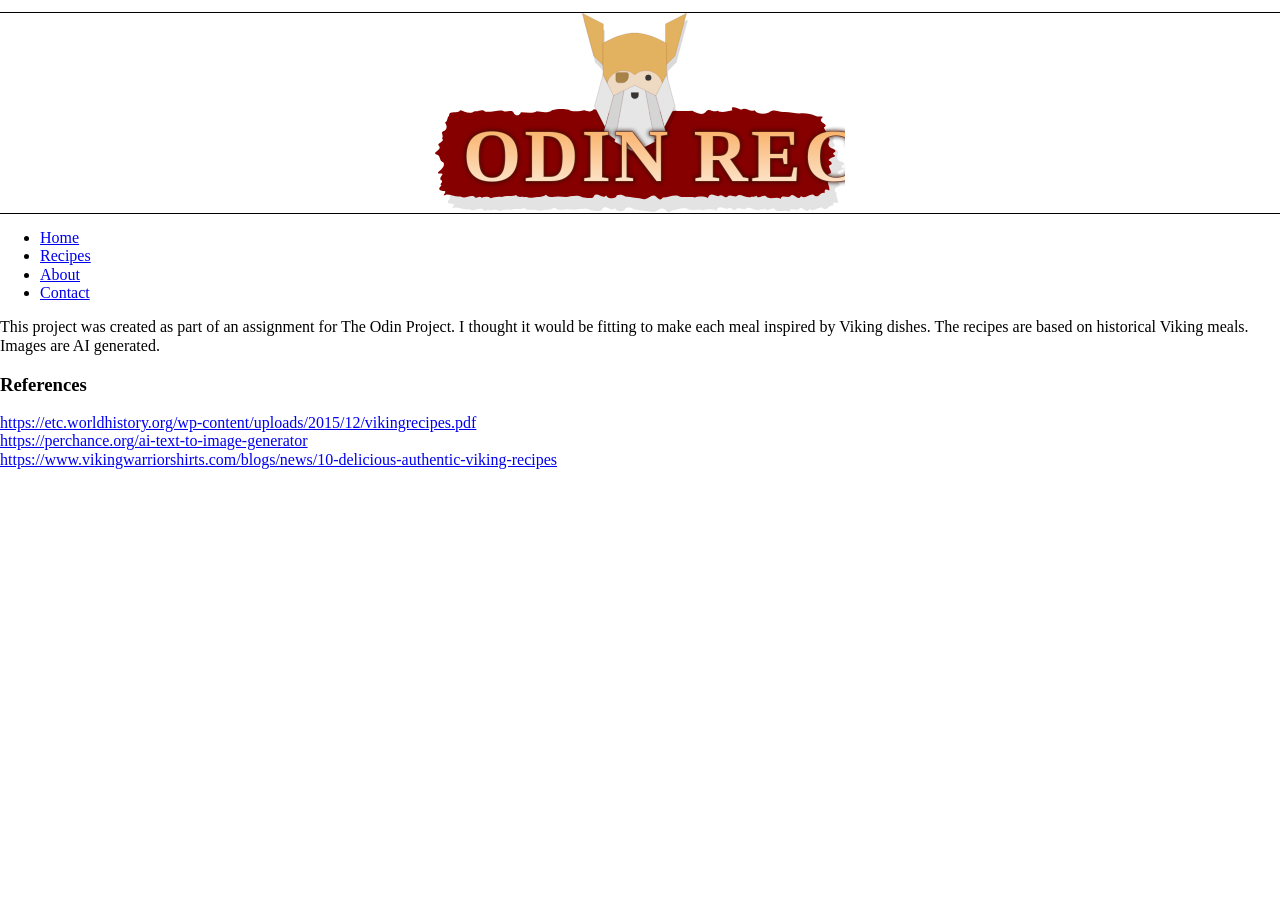
==== about.html @ 338df4e1 "Added normalize.css and simplified/removed class names for better readability." ====
<!doctype html>
<html lang="en">
  <head>
    <meta charset="UTF-8" />
    <meta name="viewport" content="width=device-width, initial-scale=1.0" />
    <title>About Us</title>
    <link rel="stylesheet" href="/normalize.css" />
    <link rel="stylesheet" href="/styles.css" />
  </head>
  <body>
    <header>
      <div class="odin-recipes-banner">
        <h1 class="placeholder">Odin Recipes</h1>
      </div>
      <nav class="main-navbar">
        <ul>
          <li><a href="/index.html">Home</a></li>
          <li><a href="/recipes.html">Recipes</a></li>
          <li><a href="/about.html">About</a></li>
          <li><a href="/contact.html">Contact</a></li>
        </ul>
      </nav>
    </header>
    <main>
      <p class="description">
        This project was created as part of an assignment for The Odin Project.
        I thought it would be fitting to make each meal inspired by Viking
        dishes. The recipes are based on historical Viking meals. Images are AI
        generated.
      </p>
      <h3 class="references-heading">References</h3>
      <div class="reference">
        <a
          href="https://etc.worldhistory.org/wp-content/uploads/2015/12/vikingrecipes.pdf"
          >https://etc.worldhistory.org/wp-content/uploads/2015/12/vikingrecipes.pdf</a
        >
      </div>
      <div class="reference">
        <a href="https://perchance.org/ai-text-to-image-generator"
          >https://perchance.org/ai-text-to-image-generator</a
        >
      </div>
      <div class="reference">
        <a
          href="https://www.vikingwarriorshirts.com/blogs/news/10-delicious-authentic-viking-recipes"
          >https://www.vikingwarriorshirts.com/blogs/news/10-delicious-authentic-viking-recipes</a
        >
      </div>
    </main>
  </body>
</html>
---- styles.css ----
body {
  box-sizing: border-box;
  margin: 0;
}

/* Hide placeholder heading and replace with svg */
.odin-recipes-banner .placeholder {
  display: none;
}

.odin-recipes-banner {
  position: relative;
  text-align: center;
  margin: clamp(5px, 1vw, 20px) auto;
  width: 100%;
  height: clamp(80px, 20vw, 200px);
  outline: 1px solid #000;
}

.odin-recipes-banner::before {
  content: "";
  position: absolute;
  top: 0;
  left: 0;
  width: 100%;
  height: 100%;
  background-image: url("/images/odin-recipes-banner.svg");
  background-size: contain;
  background-repeat: no-repeat;
  background-position: center;
  display: block;
}
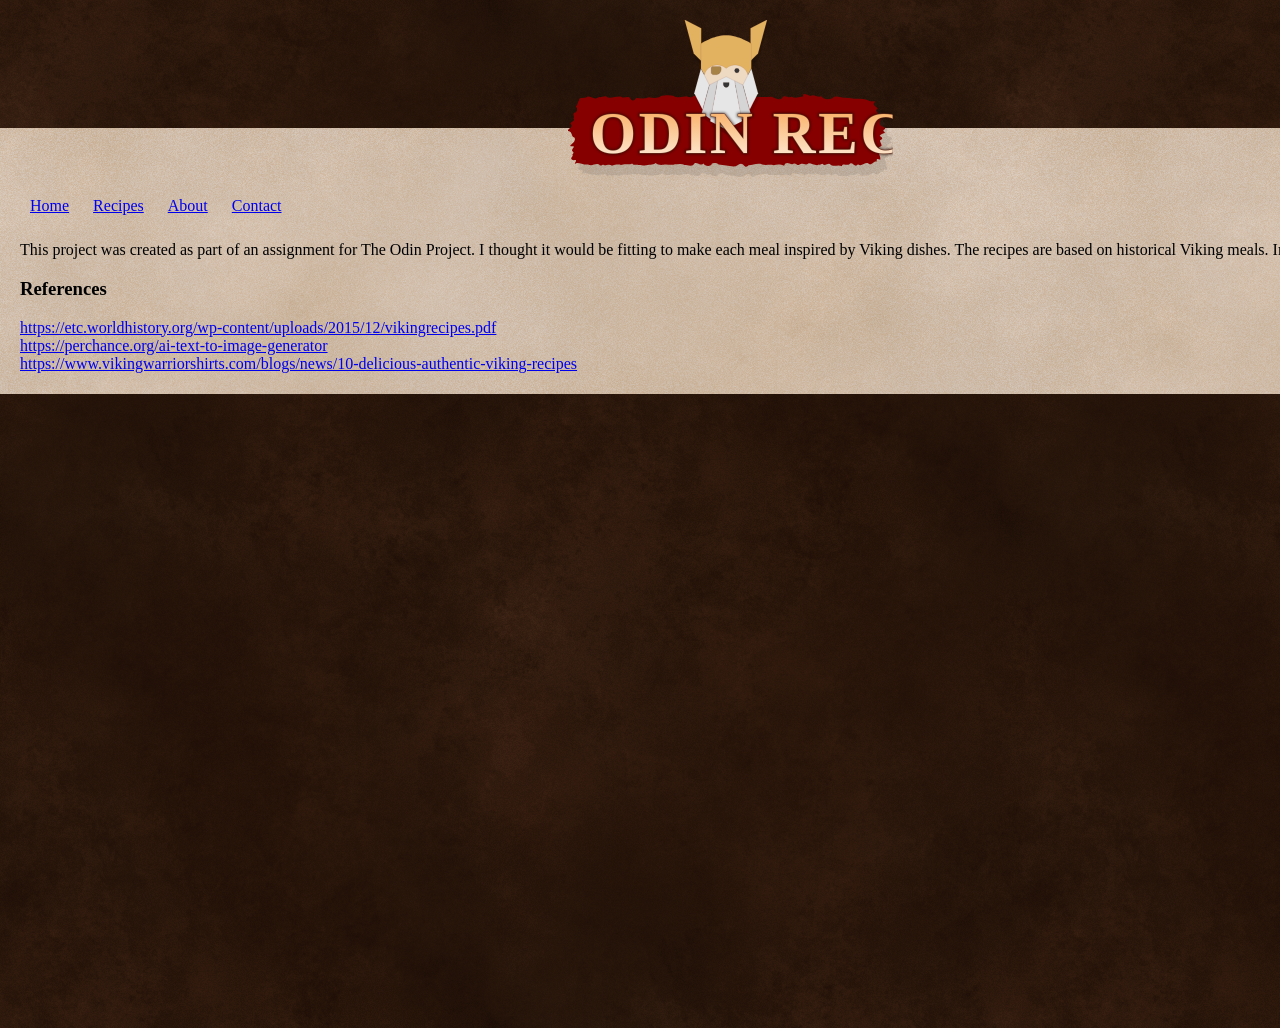
==== commit 7c0ed75c: "Added an svg banner, basic styling and created background textures" ====
--- a/about.html
+++ b/about.html
@@ -8,44 +8,46 @@
     <link rel="stylesheet" href="/styles.css" />
   </head>
   <body>
-    <header>
-      <div class="odin-recipes-banner">
-        <h1 class="placeholder">Odin Recipes</h1>
-      </div>
-      <nav class="main-navbar">
-        <ul>
-          <li><a href="/index.html">Home</a></li>
-          <li><a href="/recipes.html">Recipes</a></li>
-          <li><a href="/about.html">About</a></li>
-          <li><a href="/contact.html">Contact</a></li>
-        </ul>
-      </nav>
-    </header>
-    <main>
-      <p class="description">
-        This project was created as part of an assignment for The Odin Project.
-        I thought it would be fitting to make each meal inspired by Viking
-        dishes. The recipes are based on historical Viking meals. Images are AI
-        generated.
-      </p>
-      <h3 class="references-heading">References</h3>
-      <div class="reference">
-        <a
-          href="https://etc.worldhistory.org/wp-content/uploads/2015/12/vikingrecipes.pdf"
-          >https://etc.worldhistory.org/wp-content/uploads/2015/12/vikingrecipes.pdf</a
-        >
-      </div>
-      <div class="reference">
-        <a href="https://perchance.org/ai-text-to-image-generator"
-          >https://perchance.org/ai-text-to-image-generator</a
-        >
-      </div>
-      <div class="reference">
-        <a
-          href="https://www.vikingwarriorshirts.com/blogs/news/10-delicious-authentic-viking-recipes"
-          >https://www.vikingwarriorshirts.com/blogs/news/10-delicious-authentic-viking-recipes</a
-        >
-      </div>
-    </main>
+    <div class="fg">
+      <header>
+        <div class="odin-recipes-banner">
+          <img src="/images/odin-recipes-banner.svg" alt="Odin Recipes" />
+        </div>
+        <nav class="main-navbar">
+          <ul>
+            <li><a href="/index.html">Home</a></li>
+            <li><a href="/recipes.html">Recipes</a></li>
+            <li><a href="/about.html">About</a></li>
+            <li><a href="/contact.html">Contact</a></li>
+          </ul>
+        </nav>
+      </header>
+      <main>
+        <p class="description">
+          This project was created as part of an assignment for The Odin
+          Project. I thought it would be fitting to make each meal inspired by
+          Viking dishes. The recipes are based on historical Viking meals.
+          Images are AI generated.
+        </p>
+        <h3 class="references-heading">References</h3>
+        <div class="reference">
+          <a
+            href="https://etc.worldhistory.org/wp-content/uploads/2015/12/vikingrecipes.pdf"
+            >https://etc.worldhistory.org/wp-content/uploads/2015/12/vikingrecipes.pdf</a
+          >
+        </div>
+        <div class="reference">
+          <a href="https://perchance.org/ai-text-to-image-generator"
+            >https://perchance.org/ai-text-to-image-generator</a
+          >
+        </div>
+        <div class="reference">
+          <a
+            href="https://www.vikingwarriorshirts.com/blogs/news/10-delicious-authentic-viking-recipes"
+            >https://www.vikingwarriorshirts.com/blogs/news/10-delicious-authentic-viking-recipes</a
+          >
+        </div>
+      </main>
+    </div>
   </body>
 </html>
--- a/styles.css
+++ b/styles.css
@@ -1,32 +1,77 @@
+/* GLOBAL STYLES */
+* {
+  box-sizing: border-box;
+}
+
 body {
-  box-sizing: border-box;
+  margin: 0;
+  background-image: url("/images/BG_TEXTURE.png");
+  background-repeat: repeat;
+  height: 100vh;
+}
+
+.fg {
+  position: relative;
+  justify-self: center;
+  background-color: aqua;
+  background-image: url("/images/FG_TEXTURE.png");
+  background-repeat: repeat;
+  width: max-content;
+  padding: 20px;
+  margin-top: clamp(80px, 10vw, 150px);
+  padding-top: clamp(36px, 4.6vw, 74px);
+}
+
+.odin-recipes-banner {
+  position: absolute;
+  text-align: center;
+  top: 0;
+  left: 50%;
+  width: auto;
+  height: auto;
+  transform: translateY(-65%) translateX(-50%);
+  /* outline: 1px solid #000; */
+}
+
+.odin-recipes-banner img {
+  width: clamp(200px, 26vw, 400px);
+  height: auto;
+}
+
+.main-navbar ul {
+  justify-self: center;
+  padding: 0;
   margin: 0;
 }
 
-/* Hide placeholder heading and replace with svg */
-.odin-recipes-banner .placeholder {
-  display: none;
+.main-navbar ul li {
+  display: inline-block;
+  list-style: none;
+  padding: 0;
+  margin: 10px;
 }
 
-.odin-recipes-banner {
-  position: relative;
+/* INDEX.HTML */
+.our-selection-heading {
   text-align: center;
-  margin: clamp(5px, 1vw, 20px) auto;
-  width: 100%;
-  height: clamp(80px, 20vw, 200px);
-  outline: 1px solid #000;
 }
 
-.odin-recipes-banner::before {
-  content: "";
-  position: absolute;
-  top: 0;
-  left: 0;
-  width: 100%;
-  height: 100%;
-  background-image: url("/images/odin-recipes-banner.svg");
-  background-size: contain;
-  background-repeat: no-repeat;
-  background-position: center;
-  display: block;
+ul.recipe-card-list {
+  padding: 0;
+  margin: 0;
 }
+
+.recipe-card-list li {
+  display: inline-block;
+  list-style: none;
+  padding: 0;
+  margin: 10px;
+}
+
+.meal-of-the-week-heading {
+  text-align: center;
+}
+
+.meal-of-the-week-container {
+  justify-self: center;
+}
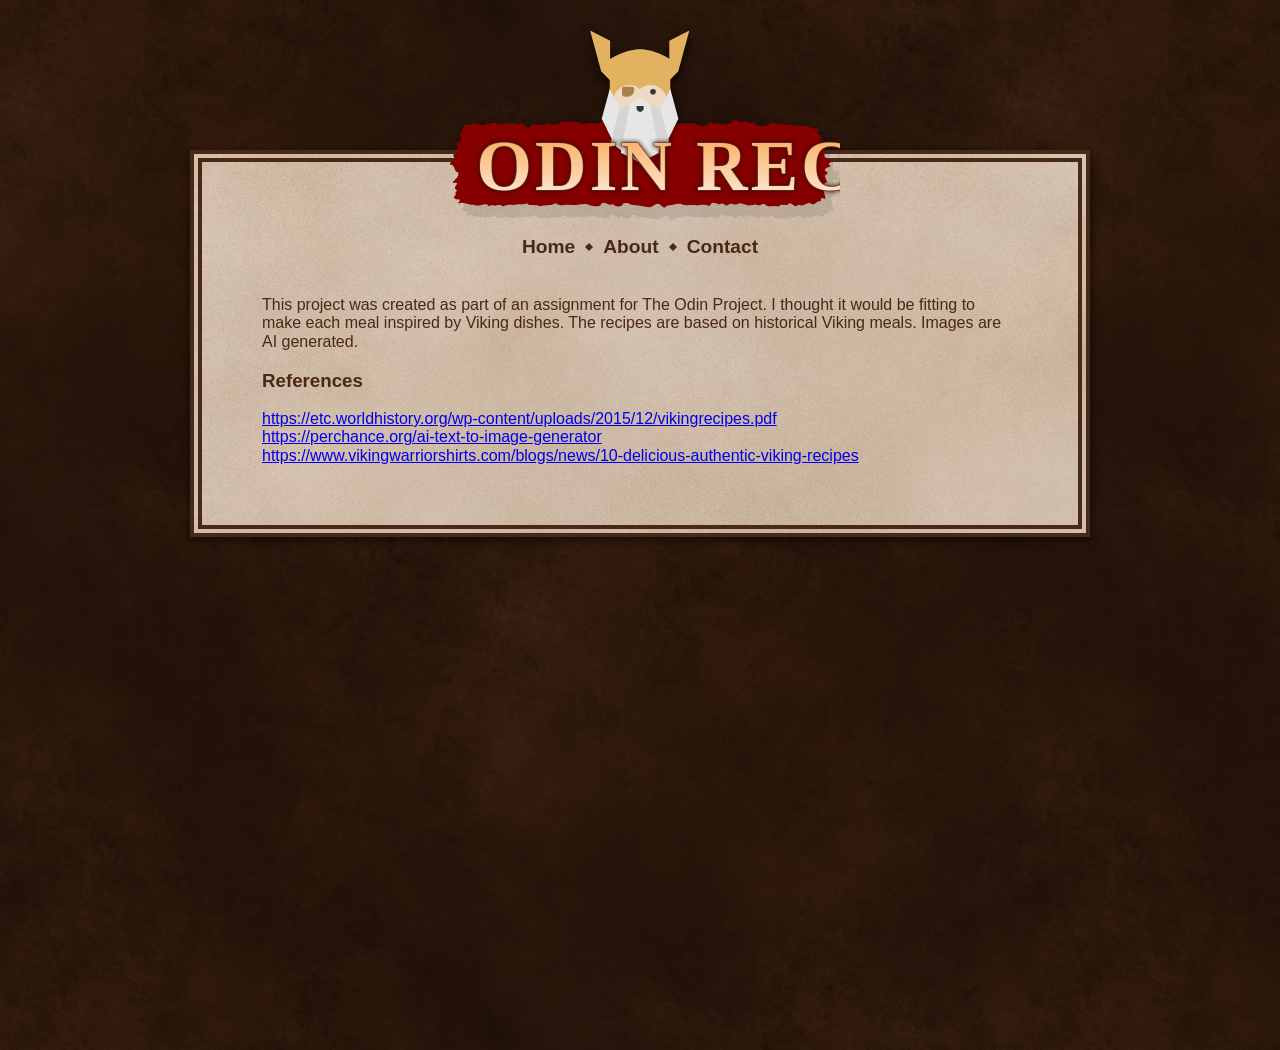
==== commit 6be6eecc: "feat: Overhaul of home page with various styling and refactoring - Fully styled home page without us" ====
--- a/about.html
+++ b/about.html
@@ -10,13 +10,12 @@
   <body>
     <div class="fg">
       <header>
-        <div class="odin-recipes-banner">
+        <a href="/index.html" class="odin-recipes-banner">
           <img src="/images/odin-recipes-banner.svg" alt="Odin Recipes" />
-        </div>
+        </a>
         <nav class="main-navbar">
           <ul>
             <li><a href="/index.html">Home</a></li>
-            <li><a href="/recipes.html">Recipes</a></li>
             <li><a href="/about.html">About</a></li>
             <li><a href="/contact.html">Contact</a></li>
           </ul>
--- a/styles.css
+++ b/styles.css
@@ -8,70 +8,118 @@
   background-image: url("/images/BG_TEXTURE.png");
   background-repeat: repeat;
   height: 100vh;
+  font-family:
+    Lucida Grande,
+    Lucida Sans Unicode,
+    Lucida Sans,
+    Geneva,
+    Verdana,
+    sans-serif;
 }
 
 .fg {
   position: relative;
-  justify-self: center;
-  background-color: aqua;
+  color: #4a2818;
+  background-color: #decdba;
   background-image: url("/images/FG_TEXTURE.png");
   background-repeat: repeat;
-  width: max-content;
-  padding: 20px;
-  margin-top: clamp(80px, 10vw, 150px);
-  padding-top: clamp(36px, 4.6vw, 74px);
+  width: 900px;
+  padding: 60px;
+  margin: 0 auto;
+  margin-top: 150px;
+  padding-top: 74px;
+  filter: drop-shadow(1px 3px 5px rgba(0, 0, 0, 0.6));
+  border-style: double;
+  border-color: #4a2818;
+  border-width: 12px;
 }
 
 .odin-recipes-banner {
   position: absolute;
-  text-align: center;
   top: 0;
   left: 50%;
   width: auto;
   height: auto;
-  transform: translateY(-65%) translateX(-50%);
-  /* outline: 1px solid #000; */
+  transform: translateY(-66%) translateX(-50%);
+  cursor: pointer;
 }
 
 .odin-recipes-banner img {
-  width: clamp(200px, 26vw, 400px);
+  width: 400px;
   height: auto;
 }
 
+main,
+header {
+  width: 100%;
+  margin: 0 auto;
+}
+
 .main-navbar ul {
-  justify-self: center;
+  position: relative;
+  width: max-content;
   padding: 0;
-  margin: 0;
+  margin: 0 auto 5%;
 }
 
 .main-navbar ul li {
   display: inline-block;
   list-style: none;
   padding: 0;
+  margin: 0;
+}
+
+/* Remove whitespace between list items */
+.main-navbar ul {
+  font-size: 0;
+}
+.main-navbar ul li {
+  font-size: initial;
+}
+
+.main-navbar ul li a {
+  position: relative;
+  text-decoration: none;
+  color: inherit;
+  font-size: 1.2em;
+  font-weight: bold;
   margin: 10px;
 }
 
-/* INDEX.HTML */
-.our-selection-heading {
-  text-align: center;
+/* Navigation Separators */
+.main-navbar ul li::before {
+  display: inline-block;
+  content: "";
+  mask-image: url("images/diamond.svg");
+  mask-size: contain;
+  mask-repeat: no-repeat;
+  mask-position: center;
+  width: 8px;
+  height: 8px;
+  background-color: #4a2818;
+  transform: translateY(-25%);
 }
 
-ul.recipe-card-list {
-  padding: 0;
-  margin: 0;
+.main-navbar ul li:first-child::before {
+  content: ""; /* Removes seperator from before first list element */
+  width: 0;
 }
 
-.recipe-card-list li {
-  display: inline-block;
-  list-style: none;
-  padding: 0;
-  margin: 10px;
+/* Underlines */
+.main-navbar ul li a:hover::before {
+  content: "";
+  position: absolute;
+  top: 100%;
+  width: 100%;
+  height: 0.2ch;
+  left: 0;
+  border-radius: 2px;
+  background: #39201299;
+  background: linear-gradient(
+    90deg,
+    rgba(57, 32, 18, 0) 0%,
+    rgba(57, 32, 18, 0.6) 40%,
+    rgba(57, 32, 18, 0.6) 60%,
+    rgba(57, 32, 18, 0) 100%
+  );
 }
-
-.meal-of-the-week-heading {
-  text-align: center;
-}
-
-.meal-of-the-week-container {
-  justify-self: center;
-}
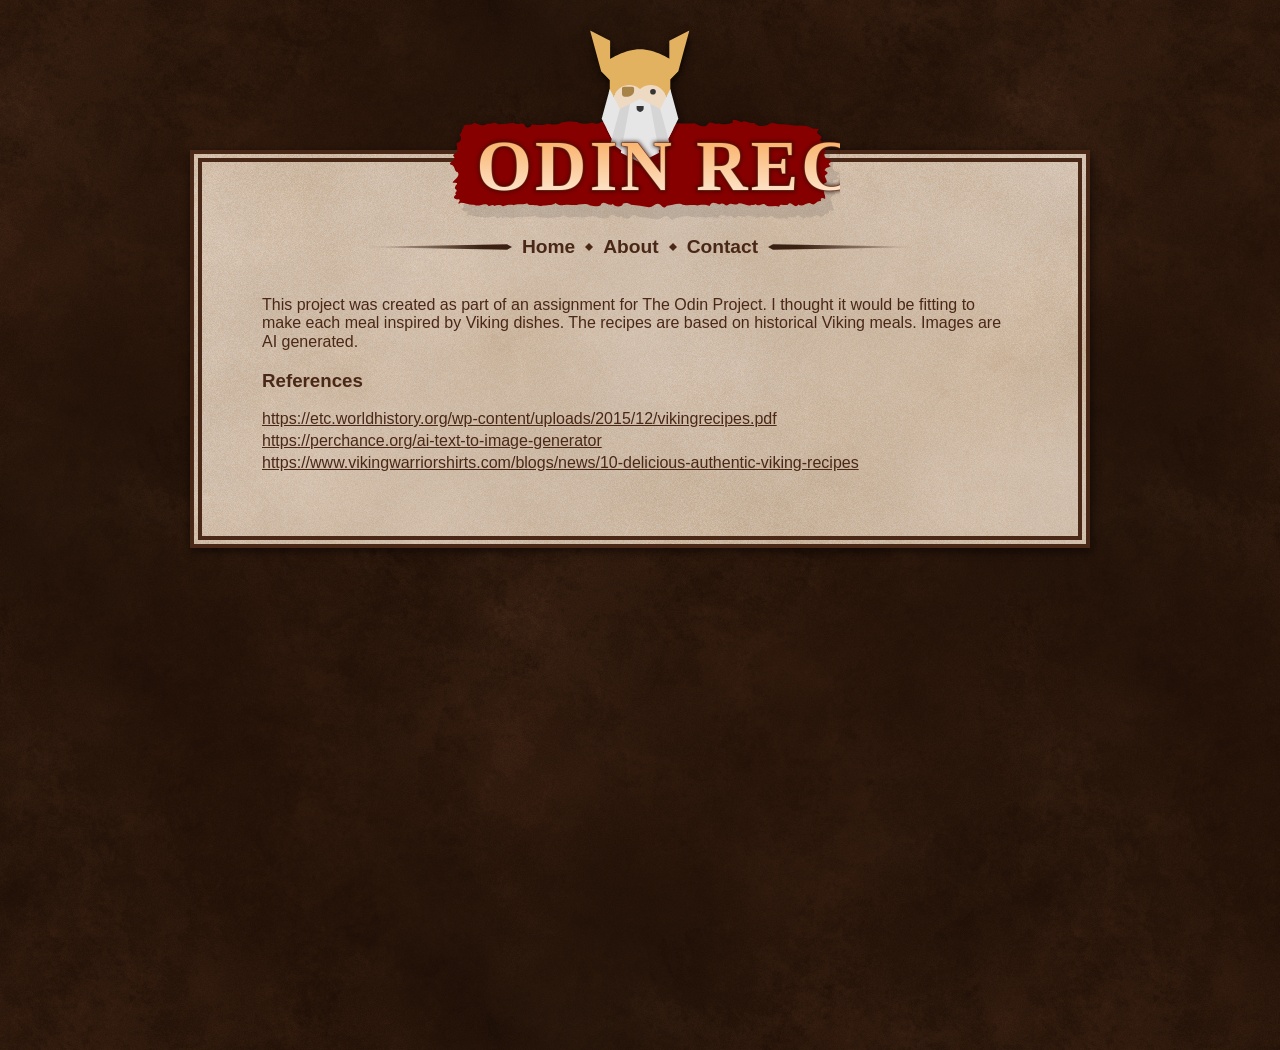
==== commit 28e4be02: "Updated paths" ====
--- a/about.html
+++ b/about.html
@@ -4,20 +4,20 @@
     <meta charset="UTF-8" />
     <meta name="viewport" content="width=device-width, initial-scale=1.0" />
     <title>About Us</title>
-    <link rel="stylesheet" href="/normalize.css" />
-    <link rel="stylesheet" href="/styles.css" />
+    <link rel="stylesheet" href="./normalize.css" />
+    <link rel="stylesheet" href="./styles.css" />
   </head>
   <body>
     <div class="fg">
       <header>
-        <a href="/index.html" class="odin-recipes-banner">
-          <img src="/images/odin-recipes-banner.svg" alt="Odin Recipes" />
+        <a href="./index.html" class="odin-recipes-banner">
+          <img src="./images/odin-recipes-banner.svg" alt="Odin Recipes" />
         </a>
         <nav class="main-navbar">
           <ul>
-            <li><a href="/index.html">Home</a></li>
-            <li><a href="/about.html">About</a></li>
-            <li><a href="/contact.html">Contact</a></li>
+            <li><a href="./index.html">Home</a></li>
+            <li><a href="./about.html">About</a></li>
+            <li><a href="./contact.html">Contact</a></li>
           </ul>
         </nav>
       </header>
--- a/styles.css
+++ b/styles.css
@@ -5,7 +5,7 @@
 
 body {
   margin: 0;
-  background-image: url("/images/BG_TEXTURE.png");
+  background-image: url("images/BG_TEXTURE.png");
   background-repeat: repeat;
   height: 100vh;
   font-family:
@@ -17,11 +17,28 @@
     sans-serif;
 }
 
+a {
+  text-decoration: none;
+  color: unset;
+}
+
+.reference {
+  padding-bottom: 0.4ch;
+}
+
+.reference a {
+  text-decoration: underline;
+}
+
+.reference a:hover {
+  filter: brightness(0.4) drop-shadow(0px 1px 2px rgba(0, 0, 0, 0.2));
+}
+
 .fg {
   position: relative;
   color: #4a2818;
   background-color: #decdba;
-  background-image: url("/images/FG_TEXTURE.png");
+  background-image: url("images/FG_TEXTURE.png");
   background-repeat: repeat;
   width: 900px;
   padding: 60px;
@@ -56,10 +73,12 @@
 }
 
 .main-navbar ul {
-  position: relative;
+  padding: 0;
   width: max-content;
-  padding: 0;
-  margin: 0 auto 5%;
+  text-align: center;
+  margin-left: auto;
+  margin-right: auto;
+  margin-bottom: 5%;
 }
 
 .main-navbar ul li {
@@ -123,3 +142,130 @@
     rgba(57, 32, 18, 0) 100%
   );
 }
+
+/* Dividers */
+.main-navbar ul,
+.recipes-heading,
+.meal-of-the-week-heading,
+.recipe-name-heading,
+.ingredients-heading,
+.instructions-heading {
+  position: relative;
+  max-width: max-content;
+}
+
+.main-navbar ul::before,
+.ingredients-heading::before,
+.divider.left::after {
+  mask: url("data:image/svg+xml,%3Csvg xmlns:xlink='http://www.w3.org/1999/xlink' xmlns='http://www.w3.org/2000/svg' xmlns:svg='http://www.w3.org/2000/svg' width='143.93262mm' height='5.4260578mm' viewBox='0 0 143.93262 5.4260578' version='1.1' id='svg1' xml:space='preserve'%3E%3Cdefs id='defs1'%3E%3ClinearGradient id='linearGradient17'%3E%3Cstop style='stop-color:%233c3c3b;stop-opacity:1;' offset='0.19790106' id='stop17'/%3E%3Cstop style='stop-color:%233c3c3b;stop-opacity:0;' offset='1' id='stop18'/%3E%3C/linearGradient%3E%3Ccolor-profile name='sRGB IEC61966-2.1' xlink:href='[data-uri]' id='color-profile2'/%3E%3ClinearGradient xlink:href='%23linearGradient17' id='linearGradient18' x1='1096.2964' y1='1088.3877' x2='1640.2937' y2='1088.3877' gradientUnits='userSpaceOnUse'/%3E%3ClinearGradient xlink:href='%23linearGradient17' id='linearGradient19' gradientUnits='userSpaceOnUse' x1='1096.2964' y1='1088.3877' x2='1640.2937' y2='1088.3877'/%3E%3C/defs%3E%3Cg id='layer-MC0' transform='matrix(0.26458333,0,0,0.26458335,-290.06173,-285.25622)'%3E%3Ca id='a17' style='fill:url(%23linearGradient18)' transform='matrix(-1,0,0,1,2736.5901,0)'%3E%3Cpath id='path16' d='m 1114.0377,1098.6417 -17.7413,-10.208 18.224,-10.3 525.7733,10.256 z' style='fill:url(%23linearGradient19);fill-opacity:1;fill-rule:nonzero;stroke:none;stroke-width:1.33333'/%3E%3C/a%3E%3C/g%3E%3C/svg%3E");
+  right: 100%;
+}
+
+.main-navbar ul::after,
+.ingredients-heading::after,
+.divider.right::after {
+  mask: url("data:image/svg+xml,%3Csvg xmlns:xlink='http://www.w3.org/1999/xlink' xmlns='http://www.w3.org/2000/svg' xmlns:svg='http://www.w3.org/2000/svg' width='143.93262mm' height='5.4260578mm' viewBox='0 0 143.93262 5.4260578' version='1.1' id='svg1' xml:space='preserve'%3E%3Cdefs id='defs1'%3E%3ClinearGradient id='linearGradient17'%3E%3Cstop style='stop-color:%233c3c3b;stop-opacity:1;' offset='0.19790106' id='stop17'/%3E%3Cstop style='stop-color:%233c3c3b;stop-opacity:0;' offset='1' id='stop18'/%3E%3C/linearGradient%3E%3Ccolor-profile name='sRGB IEC61966-2.1' xlink:href='[data-uri]' id='color-profile2'/%3E%3ClinearGradient xlink:href='%23linearGradient17' id='linearGradient18' x1='1096.2964' y1='1088.3877' x2='1640.2937' y2='1088.3877' gradientUnits='userSpaceOnUse'/%3E%3ClinearGradient xlink:href='%23linearGradient17' id='linearGradient1' gradientUnits='userSpaceOnUse' x1='1096.2964' y1='1088.3877' x2='1640.2937' y2='1088.3877'/%3E%3C/defs%3E%3Cg id='layer-MC0' transform='matrix(0.26458333,0,0,0.26458335,-290.06173,-285.25622)'%3E%3Ca id='a17' style='fill:url(%23linearGradient18);fill-opacity:1'%3E%3Cpath id='path16' d='m 1114.0377,1098.6417 -17.7413,-10.208 18.224,-10.3 525.7733,10.256 z' style='fill:url(%23linearGradient1);fill-opacity:1;fill-rule:nonzero;stroke:none;stroke-width:1.33333'/%3E%3C/a%3E%3C/g%3E%3C/svg%3E");
+  left: 100%;
+}
+
+.ingredients-heading::before {
+  transform: scale(0.5);
+  top: 0;
+  right: calc(100% - 3em);
+  z-index: -1;
+}
+.ingredients-heading::after {
+  transform: scale(0.5);
+  top: 0;
+  left: calc(100% - 3em);
+  z-index: -1;
+}
+
+.main-navbar ul::before,
+.main-navbar ul::after,
+.ingredients-heading::before,
+.ingredients-heading::after {
+  position: absolute;
+  content: "";
+  background-color: #392012;
+  display: inline-block;
+  width: 150px;
+  height: 100%;
+  mask-size: contain;
+  mask-position: center;
+  mask-repeat: no-repeat;
+}
+
+.recipes-heading {
+  position: relative;
+}
+
+.divider.left::before {
+  mask: url("images/divider_left.svg");
+  right: calc(100% + 0.4em);
+  background: linear-gradient(
+    90deg,
+    rgba(57, 32, 18, 0) 0%,
+    rgba(57, 32, 18, 1) 80%,
+    rgba(57, 32, 18, 1) 100%
+  );
+}
+
+.divider.right::before {
+  mask: url("images/divider_right.svg");
+  left: calc(100% + 0.4em);
+  background: linear-gradient(
+    270deg,
+    rgba(57, 32, 18, 0) 0%,
+    rgba(57, 32, 18, 1) 80%,
+    rgba(57, 32, 18, 1) 100%
+  );
+}
+
+.divider.left::before,
+.divider.right::before,
+.divider.left.dropshadow::after,
+.divider.right.dropshadow::after {
+  position: absolute;
+  content: "";
+  display: inline-block;
+  mask-size: contain;
+  mask-position: center;
+  mask-repeat: no-repeat;
+  width: 200px;
+  height: 100%;
+}
+
+.divider.left.dropshadow::after,
+.divider.right.dropshadow::after {
+  top: 45%;
+  width: 170px;
+}
+
+.divider.left.dropshadow::after {
+  right: calc(100% + 2em);
+  background: linear-gradient(
+    90deg,
+    rgba(57, 32, 18, 0) 0%,
+    rgba(57, 32, 18, 0.3) 80%,
+    rgba(57, 32, 18, 0.3) 100%
+  );
+}
+
+.divider.right.dropshadow::after {
+  left: calc(100% + 2em);
+  background: linear-gradient(
+    270deg,
+    rgba(57, 32, 18, 0) 0%,
+    rgba(57, 32, 18, 0.3) 80%,
+    rgba(57, 32, 18, 0.3) 100%
+  );
+}
+
+.recipe-info .divider {
+  display: inline-block;
+  border-left: 2px solid rgba(57, 32, 18, 0.3);
+  height: 2.5ch;
+  margin: 0 0.6ch;
+  vertical-align: middle;
+}
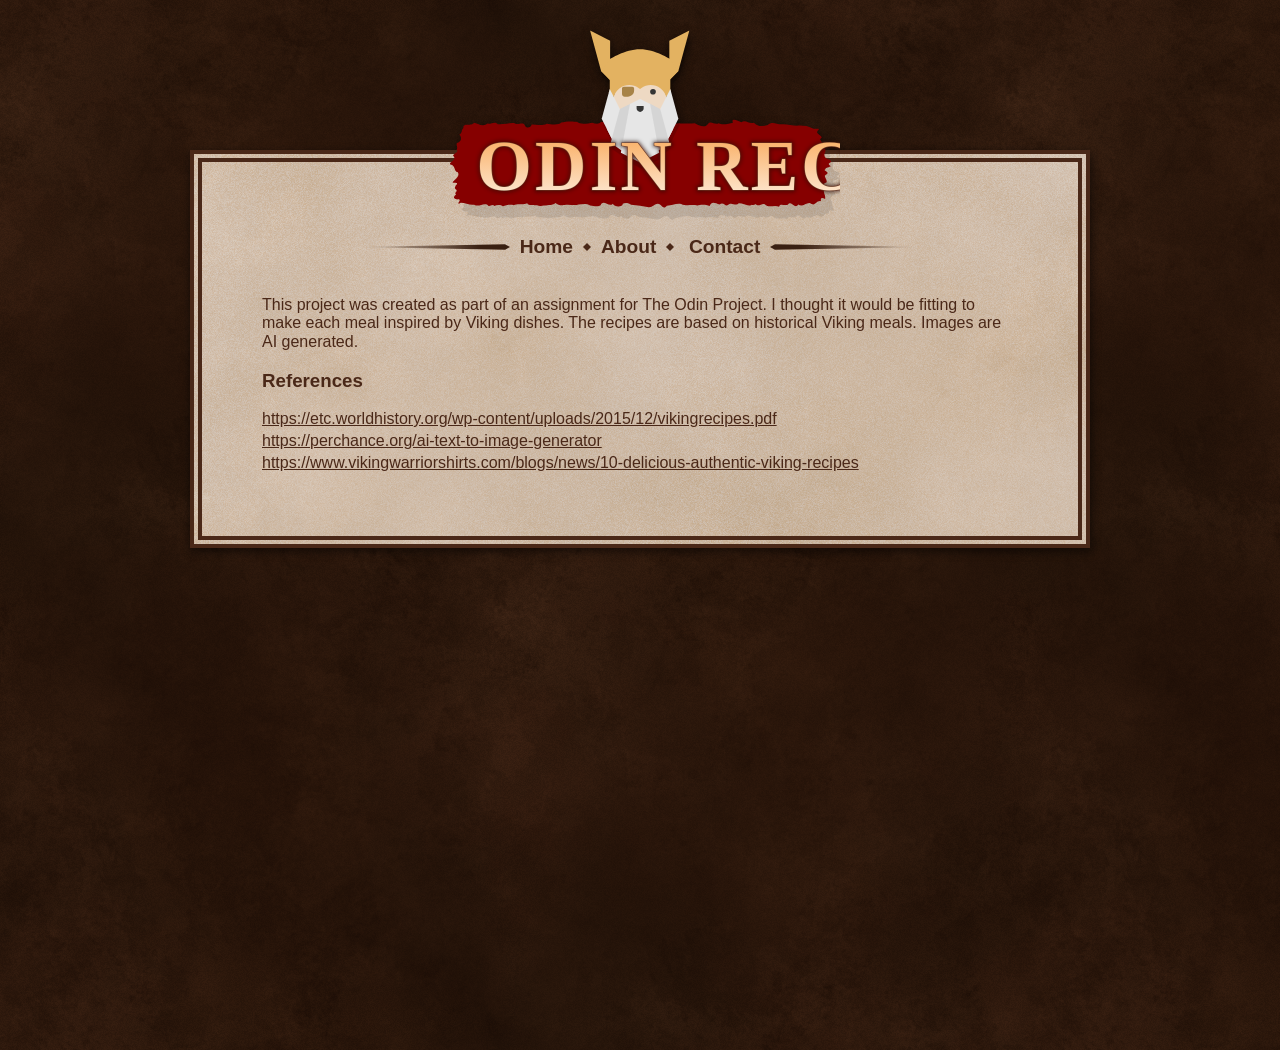
==== commit a4eb03cd: "fix(navbar): Update navbar on each page" ====
--- a/about.html
+++ b/about.html
@@ -15,9 +15,11 @@
         </a>
         <nav class="main-navbar">
           <ul>
-            <li><a href="./index.html">Home</a></li>
-            <li><a href="./about.html">About</a></li>
-            <li><a href="./contact.html">Contact</a></li>
+            <li><a class="underline-on-hover" href="./index.html">Home</a></li>
+            <li><a class="underline-on-hover" href="./about.html">About</a></li>
+            <li>
+              <a class="underline-on-hover" href="./contact.html">Contact</a>
+            </li>
           </ul>
         </nav>
       </header>
--- a/styles.css
+++ b/styles.css
@@ -24,14 +24,14 @@
 
 .reference {
   padding-bottom: 0.4ch;
-}
-
-.reference a {
-  text-decoration: underline;
-}
-
-.reference a:hover {
-  filter: brightness(0.4) drop-shadow(0px 1px 2px rgba(0, 0, 0, 0.2));
+
+  & a {
+    text-decoration: underline;
+
+    &:hover {
+      filter: brightness(0.4) drop-shadow(0px 1px 2px rgba(0, 0, 0, 0.2));
+    }
+  }
 }
 
 .fg {
@@ -59,11 +59,11 @@
   height: auto;
   transform: translateY(-66%) translateX(-50%);
   cursor: pointer;
-}
-
-.odin-recipes-banner img {
-  width: 400px;
-  height: auto;
+
+  & img {
+    width: 400px;
+    height: auto;
+  }
 }
 
 main,
@@ -72,75 +72,52 @@
   margin: 0 auto;
 }
 
-.main-navbar ul {
-  padding: 0;
-  width: max-content;
-  text-align: center;
-  margin-left: auto;
-  margin-right: auto;
-  margin-bottom: 5%;
-}
-
-.main-navbar ul li {
-  display: inline-block;
-  list-style: none;
-  padding: 0;
-  margin: 0;
-}
-
-/* Remove whitespace between list items */
-.main-navbar ul {
-  font-size: 0;
-}
-.main-navbar ul li {
-  font-size: initial;
-}
-
-.main-navbar ul li a {
-  position: relative;
-  text-decoration: none;
-  color: inherit;
-  font-size: 1.2em;
-  font-weight: bold;
-  margin: 10px;
-}
-
-/* Navigation Separators */
-.main-navbar ul li::before {
-  display: inline-block;
-  content: "";
-  mask-image: url("images/diamond.svg");
-  mask-size: contain;
-  mask-repeat: no-repeat;
-  mask-position: center;
-  width: 8px;
-  height: 8px;
-  background-color: #4a2818;
-  transform: translateY(-25%);
-}
-
-.main-navbar ul li:first-child::before {
-  content: ""; /* Removes seperator from before first list element */
-  width: 0;
-}
-
-/* Underlines */
-.main-navbar ul li a:hover::before {
-  content: "";
-  position: absolute;
-  top: 100%;
-  width: 100%;
-  height: 0.2ch;
-  left: 0;
-  border-radius: 2px;
-  background: #39201299;
-  background: linear-gradient(
-    90deg,
-    rgba(57, 32, 18, 0) 0%,
-    rgba(57, 32, 18, 0.6) 40%,
-    rgba(57, 32, 18, 0.6) 60%,
-    rgba(57, 32, 18, 0) 100%
-  );
+.main-navbar {
+  & ul {
+    padding: 0;
+    width: max-content;
+    text-align: center;
+    margin-left: auto;
+    margin-right: auto;
+    margin-bottom: 5%;
+    font-size: 0; /* Remove whitespace */
+
+    & li {
+      display: inline-block;
+      list-style: none;
+      padding: 0;
+      margin: 0;
+      font-size: initial; /* Restore font-size with removed whitespace */
+
+      & a {
+        position: relative;
+        text-decoration: none;
+        color: inherit;
+        font-size: 1.2em;
+        font-weight: bold;
+        margin: 10px;
+      }
+
+      &::before {
+        display: inline-block;
+        content: "";
+        mask-image: url("images/diamond.svg");
+        mask-size: contain;
+        mask-repeat: no-repeat;
+        mask-position: center;
+        width: 8px;
+        height: 8px;
+        background-color: #4a2818;
+        transform: translateY(-25%);
+      }
+
+      /* Remove seperator from before first list element */
+      &:first-child::before {
+        content: "";
+        width: 0;
+      }
+    }
+  }
 }
 
 /* Dividers */
@@ -168,98 +145,100 @@
   left: 100%;
 }
 
-.ingredients-heading::before {
-  transform: scale(0.5);
-  top: 0;
-  right: calc(100% - 3em);
-  z-index: -1;
-}
-.ingredients-heading::after {
-  transform: scale(0.5);
-  top: 0;
-  left: calc(100% - 3em);
-  z-index: -1;
-}
-
-.main-navbar ul::before,
-.main-navbar ul::after,
-.ingredients-heading::before,
-.ingredients-heading::after {
-  position: absolute;
-  content: "";
-  background-color: #392012;
-  display: inline-block;
-  width: 150px;
-  height: 100%;
-  mask-size: contain;
-  mask-position: center;
-  mask-repeat: no-repeat;
-}
-
-.recipes-heading {
-  position: relative;
-}
-
-.divider.left::before {
-  mask: url("images/divider_left.svg");
-  right: calc(100% + 0.4em);
-  background: linear-gradient(
-    90deg,
-    rgba(57, 32, 18, 0) 0%,
-    rgba(57, 32, 18, 1) 80%,
-    rgba(57, 32, 18, 1) 100%
-  );
-}
-
-.divider.right::before {
-  mask: url("images/divider_right.svg");
-  left: calc(100% + 0.4em);
-  background: linear-gradient(
-    270deg,
-    rgba(57, 32, 18, 0) 0%,
-    rgba(57, 32, 18, 1) 80%,
-    rgba(57, 32, 18, 1) 100%
-  );
-}
-
-.divider.left::before,
-.divider.right::before,
-.divider.left.dropshadow::after,
-.divider.right.dropshadow::after {
-  position: absolute;
-  content: "";
-  display: inline-block;
-  mask-size: contain;
-  mask-position: center;
-  mask-repeat: no-repeat;
-  width: 200px;
-  height: 100%;
-}
-
-.divider.left.dropshadow::after,
-.divider.right.dropshadow::after {
-  top: 45%;
-  width: 170px;
-}
-
-.divider.left.dropshadow::after {
-  right: calc(100% + 2em);
-  background: linear-gradient(
-    90deg,
-    rgba(57, 32, 18, 0) 0%,
-    rgba(57, 32, 18, 0.3) 80%,
-    rgba(57, 32, 18, 0.3) 100%
-  );
-}
-
-.divider.right.dropshadow::after {
-  left: calc(100% + 2em);
-  background: linear-gradient(
-    270deg,
-    rgba(57, 32, 18, 0) 0%,
-    rgba(57, 32, 18, 0.3) 80%,
-    rgba(57, 32, 18, 0.3) 100%
-  );
+.ingredients-heading {
+  &::before,
+  &::after {
+    transform: scale(0.5);
+    top: 0;
+    z-index: -1;
+  }
+
+  &::before {
+    right: calc(100% - 3em);
+  }
+
+  &::after {
+    left: calc(100% - 3em);
+  }
+}
+
+.main-navbar ul,
+.ingredients-heading {
+  &::before,
+  &::after {
+    position: absolute;
+    content: "";
+    background-color: #392012;
+    display: inline-block;
+    width: 150px;
+    height: 100%;
+    mask-size: contain;
+    mask-position: center;
+    mask-repeat: no-repeat;
+  }
+}
+
+.divider {
+  &.left::before {
+    mask: url("images/divider_left.svg");
+    right: calc(100% + 0.4em);
+    background: linear-gradient(
+      90deg,
+      rgba(57, 32, 18, 0) 0%,
+      rgba(57, 32, 18, 1) 80%,
+      rgba(57, 32, 18, 1) 100%
+    );
+  }
+
+  &.right::before {
+    mask: url("images/divider_right.svg");
+    left: calc(100% + 0.4em);
+    background: linear-gradient(
+      270deg,
+      rgba(57, 32, 18, 0) 0%,
+      rgba(57, 32, 18, 1) 80%,
+      rgba(57, 32, 18, 1) 100%
+    );
+  }
+
+  &.left::before,
+  &.right::before,
+  &.left.dropshadow::after,
+  &.right.dropshadow::after {
+    position: absolute;
+    content: "";
+    mask-size: contain;
+    mask-position: center;
+    mask-repeat: no-repeat;
+    width: 200px;
+    height: 100%;
+  }
+
+  &.left.dropshadow::after,
+  &.right.dropshadow::after {
+    top: 45%;
+    width: 170px;
+  }
+
+  &.left.dropshadow::after {
+    right: calc(100% + 2em);
+    background: linear-gradient(
+      90deg,
+      rgba(57, 32, 18, 0) 0%,
+      rgba(57, 32, 18, 0.3) 80%,
+      rgba(57, 32, 18, 0.3) 100%
+    );
+  }
+
+  &.right.dropshadow::after {
+    left: calc(100% + 2em);
+    background: linear-gradient(
+      270deg,
+      rgba(57, 32, 18, 0) 0%,
+      rgba(57, 32, 18, 0.3) 80%,
+      rgba(57, 32, 18, 0.3) 100%
+    );
+  }
 }
 
 .recipe-info .divider {
@@ -269,3 +248,20 @@
   margin: 0 0.6ch;
   vertical-align: middle;
 }
+
+.underline-on-hover:hover::before {
+  content: "";
+  position: absolute;
+  top: 100%;
+  width: 100%;
+  height: 2px;
+  left: 0;
+  background: #39201299;
+  background: linear-gradient(
+    90deg,
+    rgba(57, 32, 18, 0) 0%,
+    rgba(57, 32, 18, 0.6) 40%,
+    rgba(57, 32, 18, 0.6) 60%,
+    rgba(57, 32, 18, 0) 100%
+  );
+}
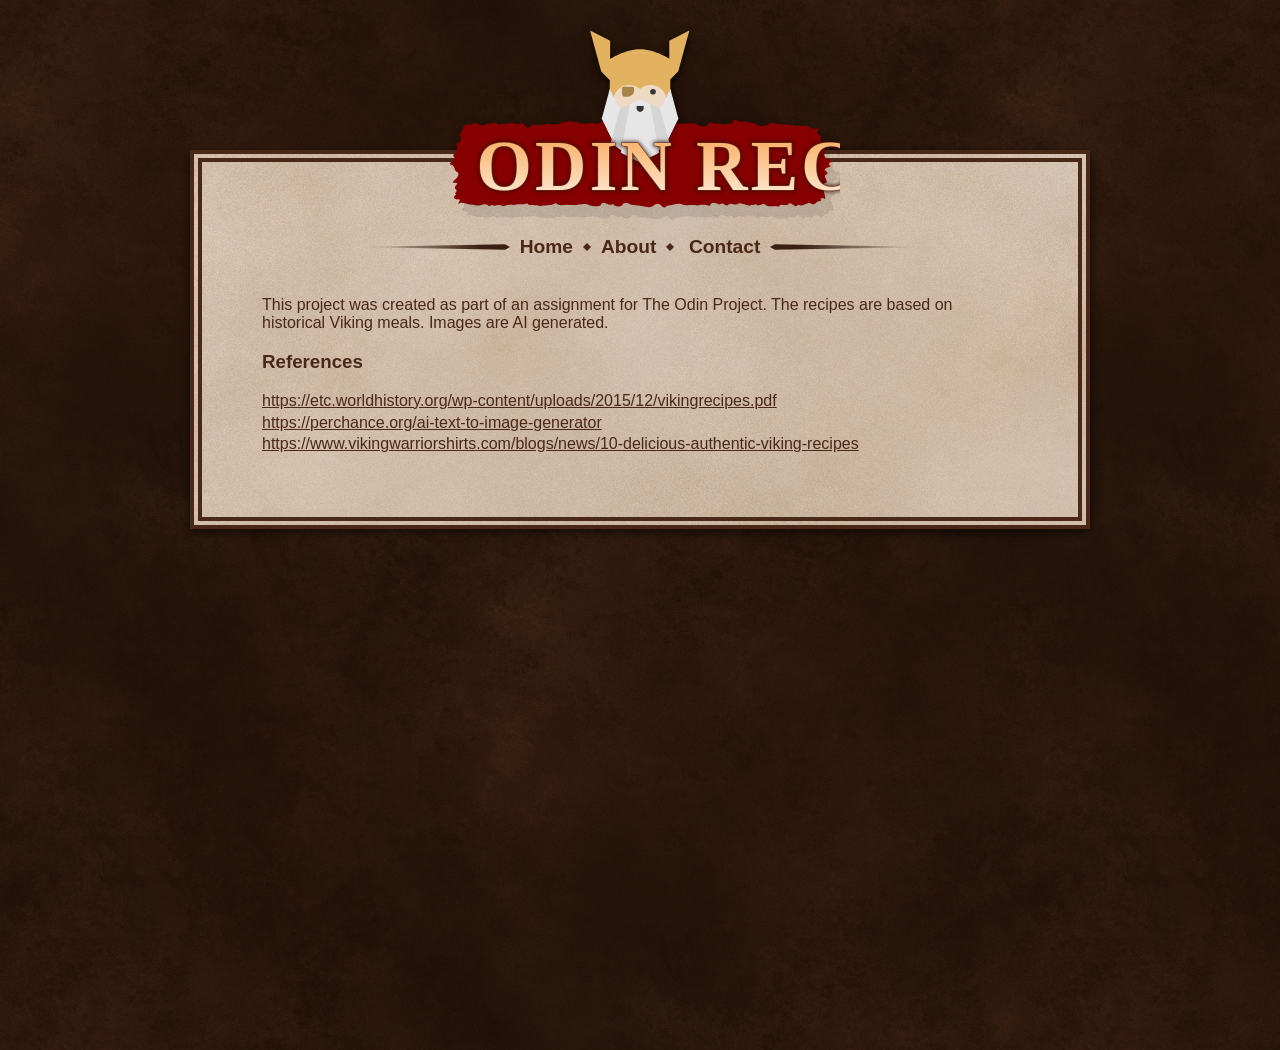
==== commit 564d147c: "Updated about.html paragraph" ====
--- a/about.html
+++ b/about.html
@@ -4,6 +4,7 @@
     <meta charset="UTF-8" />
     <meta name="viewport" content="width=device-width, initial-scale=1.0" />
     <title>About Us</title>
+    <link rel="icon" type="image/x-icon" href="./images/favicon.ico" />
     <link rel="stylesheet" href="./normalize.css" />
     <link rel="stylesheet" href="./styles.css" />
   </head>
@@ -26,9 +27,8 @@
       <main>
         <p class="description">
           This project was created as part of an assignment for The Odin
-          Project. I thought it would be fitting to make each meal inspired by
-          Viking dishes. The recipes are based on historical Viking meals.
-          Images are AI generated.
+          Project. The recipes are based on historical Viking meals. Images are
+          AI generated.
         </p>
         <h3 class="references-heading">References</h3>
         <div class="reference">
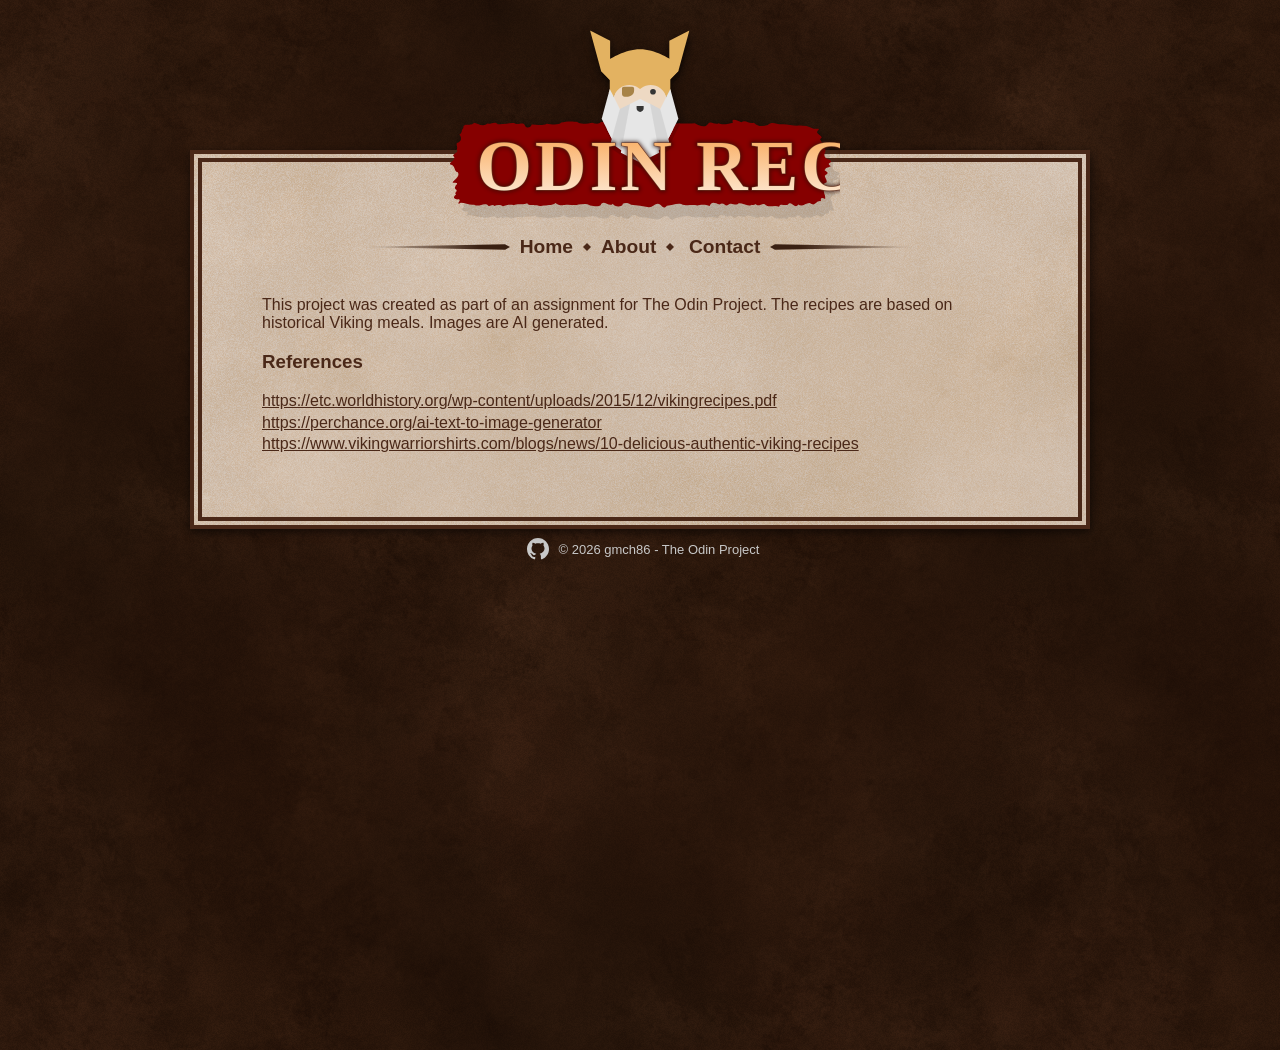
==== commit 4f2fc104: "feat(footer): Add footer section to all pages - Included a GitHub icon to link to GitHub profile" ====
--- a/about.html
+++ b/about.html
@@ -50,5 +50,22 @@
         </div>
       </main>
     </div>
+    <footer>
+      <a aria-label="My GitHub Page" href="https://github.com/gmch86">
+        <svg
+          aria-hidden="true"
+          height="24"
+          viewBox="0 0 24 24"
+          version="1.1"
+          width="24"
+          class="github-icon"
+        >
+          <path
+            d="M10.303 16.652c-2.837-.344-4.835-2.385-4.835-5.028 0-1.074.387-2.235 1.031-3.008-.279-.709-.236-2.214.086-2.837.86-.107 2.02.344 2.708.967.816-.258 1.676-.386 2.728-.386 1.053 0 1.913.128 2.686.365.666-.602 1.848-1.053 2.708-.946.3.581.344 2.085.064 2.815.688.817 1.053 1.913 1.053 3.03 0 2.643-1.998 4.641-4.877 5.006.73.473 1.224 1.504 1.224 2.686v2.235c0 .644.537 1.01 1.182.752 3.889-1.483 6.94-5.372 6.94-10.185 0-6.081-4.942-11.044-11.022-11.044-6.081 0-10.98 4.963-10.98 11.044a10.84 10.84 0 0 0 7.112 10.206c.58.215 1.139-.172 1.139-.752v-1.719a2.768 2.768 0 0 1-1.032.215c-1.418 0-2.256-.773-2.857-2.213-.237-.58-.495-.924-.989-.988-.258-.022-.344-.129-.344-.258 0-.258.43-.451.86-.451.623 0 1.16.386 1.719 1.181.43.623.881.903 1.418.903.537 0 .881-.194 1.375-.688.365-.365.645-.687.903-.902Z"
+          ></path>
+        </svg>
+      </a>
+      <span> © 2026 gmch86 - The Odin Project </span>
+    </footer>
   </body>
 </html>
--- a/styles.css
+++ b/styles.css
@@ -72,6 +72,27 @@
   margin: 0 auto;
 }
 
+footer {
+  margin-top: auto;
+  text-align: center;
+  margin: 0.6em;
+  color: rgb(200, 200, 200);
+  font-size: small;
+
+  & a {
+    vertical-align: middle;
+    margin: 0.4em;
+
+    & svg {
+      fill: rgb(200, 200, 200);
+
+      &:hover {
+        opacity: 0.6;
+      }
+    }
+  }
+}
+
 .main-navbar {
   & ul {
     padding: 0;
